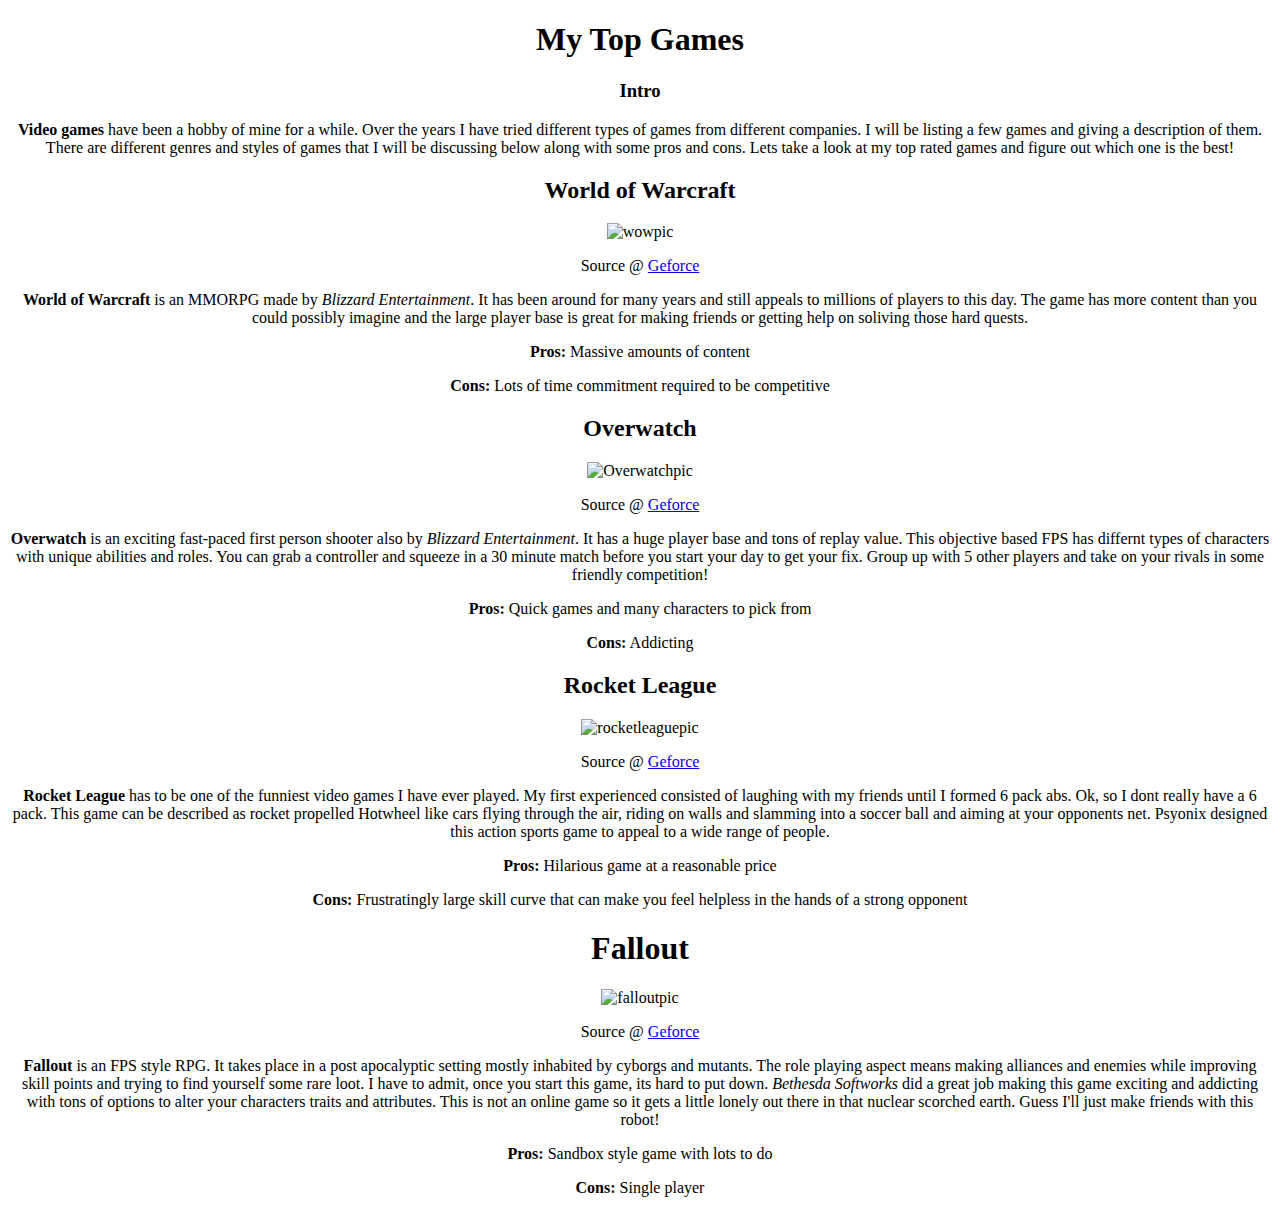
==== index.html @ b5db2b23 "add fallout game description, pros, and cons" ====
<!DOCTYPE html>
<html>
<head>
	<title>FavoriteVideoGames</title>
</head>

<body>

  <center>
    <h1>My Top Games</h1>

    <h3>Intro</h3>

    <p>
       <strong>Video games</strong> have been a hobby of mine for a while. Over the years I have tried different types of games from different companies. I will be listing a few games and giving a description of them. There are different genres and styles of games that I will be discussing below along with some pros and cons. Lets take a look at my top rated games and figure out which one is the best!
    </p>

    <h2>World of Warcraft</h2>

    <img src="D:/codingstuff/wowpic.jpg" alt="wowpic" />

    <p>Source @ <a href="https://www.geforce.com/games-applications/pc-games/world-of-warcraft-mists-of-pandaria/screenshots">Geforce</a></p>

  	<p>
  	<strong>World of Warcraft</strong> is an MMORPG made by <i>Blizzard Entertainment</i>. It has been around for many years and still appeals to millions of players to this day. The game has more content than you could possibly imagine and the large player base is great for making friends or getting help on soliving those hard quests.
  	</p>
  	<p><strong>Pros:</strong> Massive amounts of content</p>
  	<p><strong>Cons:</strong> Lots of time commitment required to be competitive</p>

    <h2>Overwatch</h2>

    <img src="D:/codingstuff/overwatchpic.jpg" alt="Overwatchpic" />

    <p>Source @ <a href="https://www.geforce.com/games-applications/pc-games/overwatch/screenshots">Geforce</a></p>

    <p><strong>Overwatch</strong> is an exciting fast-paced first person shooter also by <i>Blizzard Entertainment</i>. It has a huge player base and tons of replay value. This objective based FPS has differnt types of characters with unique abilities and roles. You can grab a controller and squeeze in a 30 minute match before you start your day to get your fix. Group up with 5 other players and take on your rivals in some friendly competition!
    </p>
    <p><strong>Pros:</strong> Quick games and many characters to pick from</p>
    <p><strong>Cons:</strong> Addicting</p>

    <h2>Rocket League</h2>

    <img src="D:/codingstuff/rocketleaguepic.jpg" alt="rocketleaguepic" />

    <p>Source @ <a href="https://www.geforce.com/games-applications/pc-games/rocket-league/screenshots">Geforce</a>
    </p>

    <p><strong>Rocket League</strong> has to be one of the funniest video games I have ever played. My first experienced consisted of laughing with my friends until I formed 6 pack abs. Ok, so I dont really have a 6 pack. This game can be described as rocket propelled Hotwheel like cars flying through the air, riding on walls and slamming into a soccer ball and aiming at your opponents net. Psyonix designed this action sports game to appeal to a wide range of people.</p>
    <p><strong>Pros:</strong> Hilarious game at a reasonable price</p>
    <p><strong>Cons:</strong> Frustratingly large skill curve that can make you feel helpless in the hands of a strong opponent</p>

    <h1>Fallout</h1>

    <img src="D:/codingstuff/falloutpic.jpg" alt="falloutpic" />

    <p>Source @ <a href="https://www.geforce.com/games-applications/pc-games/fallout-4/screenshots">Geforce</a>
    </p>

    <p><strong>Fallout</strong> is an FPS style RPG. It takes place in a post apocalyptic setting mostly inhabited by cyborgs and mutants. The role playing aspect means making alliances and enemies while improving skill points and trying to find yourself some rare loot. I have to admit, once you start this game, its hard to put down. <i>Bethesda Softworks</i> did a great job making this game exciting and addicting with tons of options to alter your characters traits and attributes. This is not an online game so it gets a little lonely out there in that nuclear scorched earth. Guess I'll just make friends with this robot!</p>
    <p><strong>Pros:</strong> Sandbox style game with lots to do</p>
    <p><strong>Cons:</strong> Single player</p>

    


   </center>   


</body>
</html>
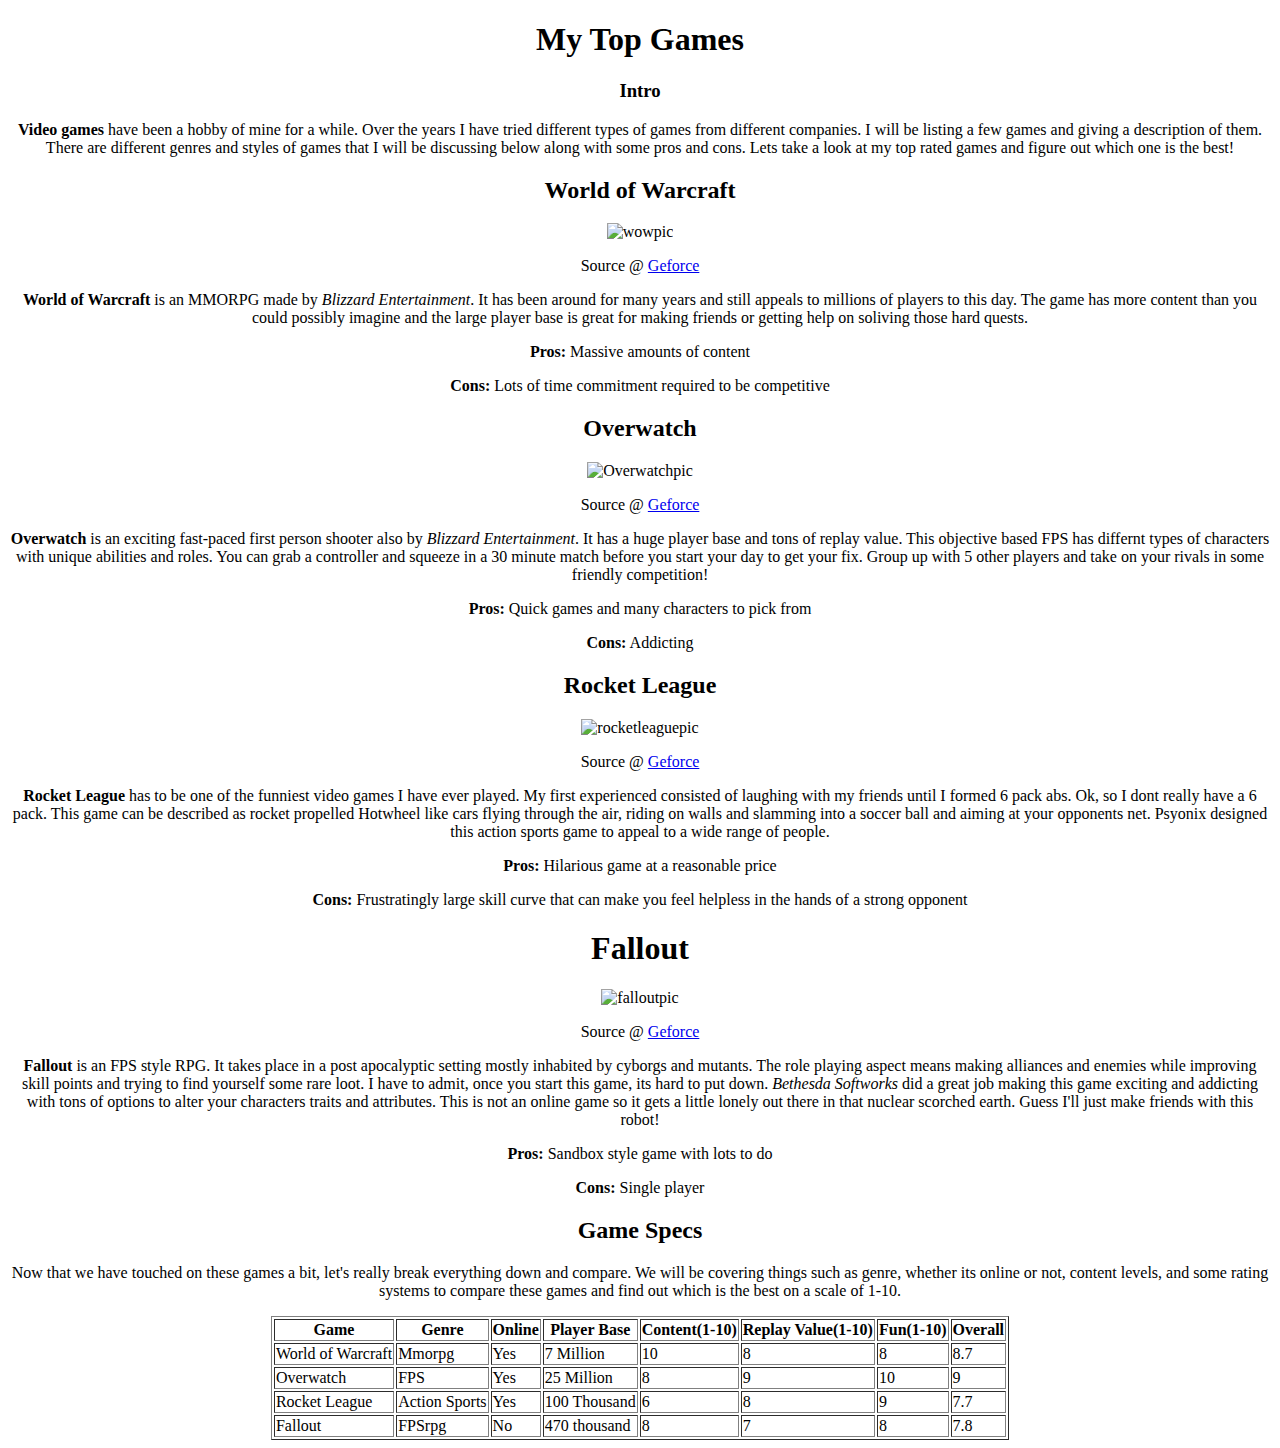
==== commit 7b30a1e9: "add game specs intro paragraph and game spec table" ====
--- a/index.html
+++ b/index.html
@@ -60,7 +60,64 @@
     <p><strong>Pros:</strong> Sandbox style game with lots to do</p>
     <p><strong>Cons:</strong> Single player</p>
 
-    
+    <h2>Game Specs</h2>
+
+    <p>Now that we have touched on these games a bit, let's really break everything down and compare. We will be covering things such as genre, whether its online or not, content levels, and some rating systems to compare these games and find out which is the best on a scale of 1-10.</p>
+
+    <table border="1">
+      <tr>
+        <th><strong>Game</strong></th>
+        <th><strong>Genre</strong></th>
+        <th><strong>Online</strong></th>
+        <th><strong>Player Base</strong></th>
+        <th><strong>Content(1-10)</strong></th>
+        <th><strong>Replay Value(1-10)</strong></th>
+        <th><strong>Fun(1-10)</strong></th>
+        <th><strong>Overall</strong></th>
+      </tr>
+      <tr>
+        <td>World of Warcraft</td>
+        <td>Mmorpg</td>
+        <td>Yes</td>
+        <td>7 Million</td>
+        <td>10</td>
+        <td>8</td>
+        <td>8</td>
+        <td>8.7</td>
+      </tr>
+      <tr>
+        <td>Overwatch</td>
+        <td>FPS</td>
+        <td>Yes</td>
+        <td>25 Million</td>
+        <td>8</td>
+        <td>9</td>
+        <td>10</td>
+        <td>9</td>
+      </tr>
+      <tr>
+        <td>Rocket League</td>
+        <td>Action Sports</td>
+        <td>Yes</td>
+        <td>100 Thousand</td>
+        <td>6</td>
+        <td>8</td>
+        <td>9</td>
+        <td>7.7</td>
+      </tr>
+      <tr>
+        <td>Fallout</td>
+        <td>FPSrpg</td>
+        <td>No</td>
+        <td>470 thousand</td>
+        <td>8</td>
+        <td>7</td>
+        <td>8</td>
+        <td>7.8</td>
+      </tr>
+    </table>      
+
+
 
 
    </center>   
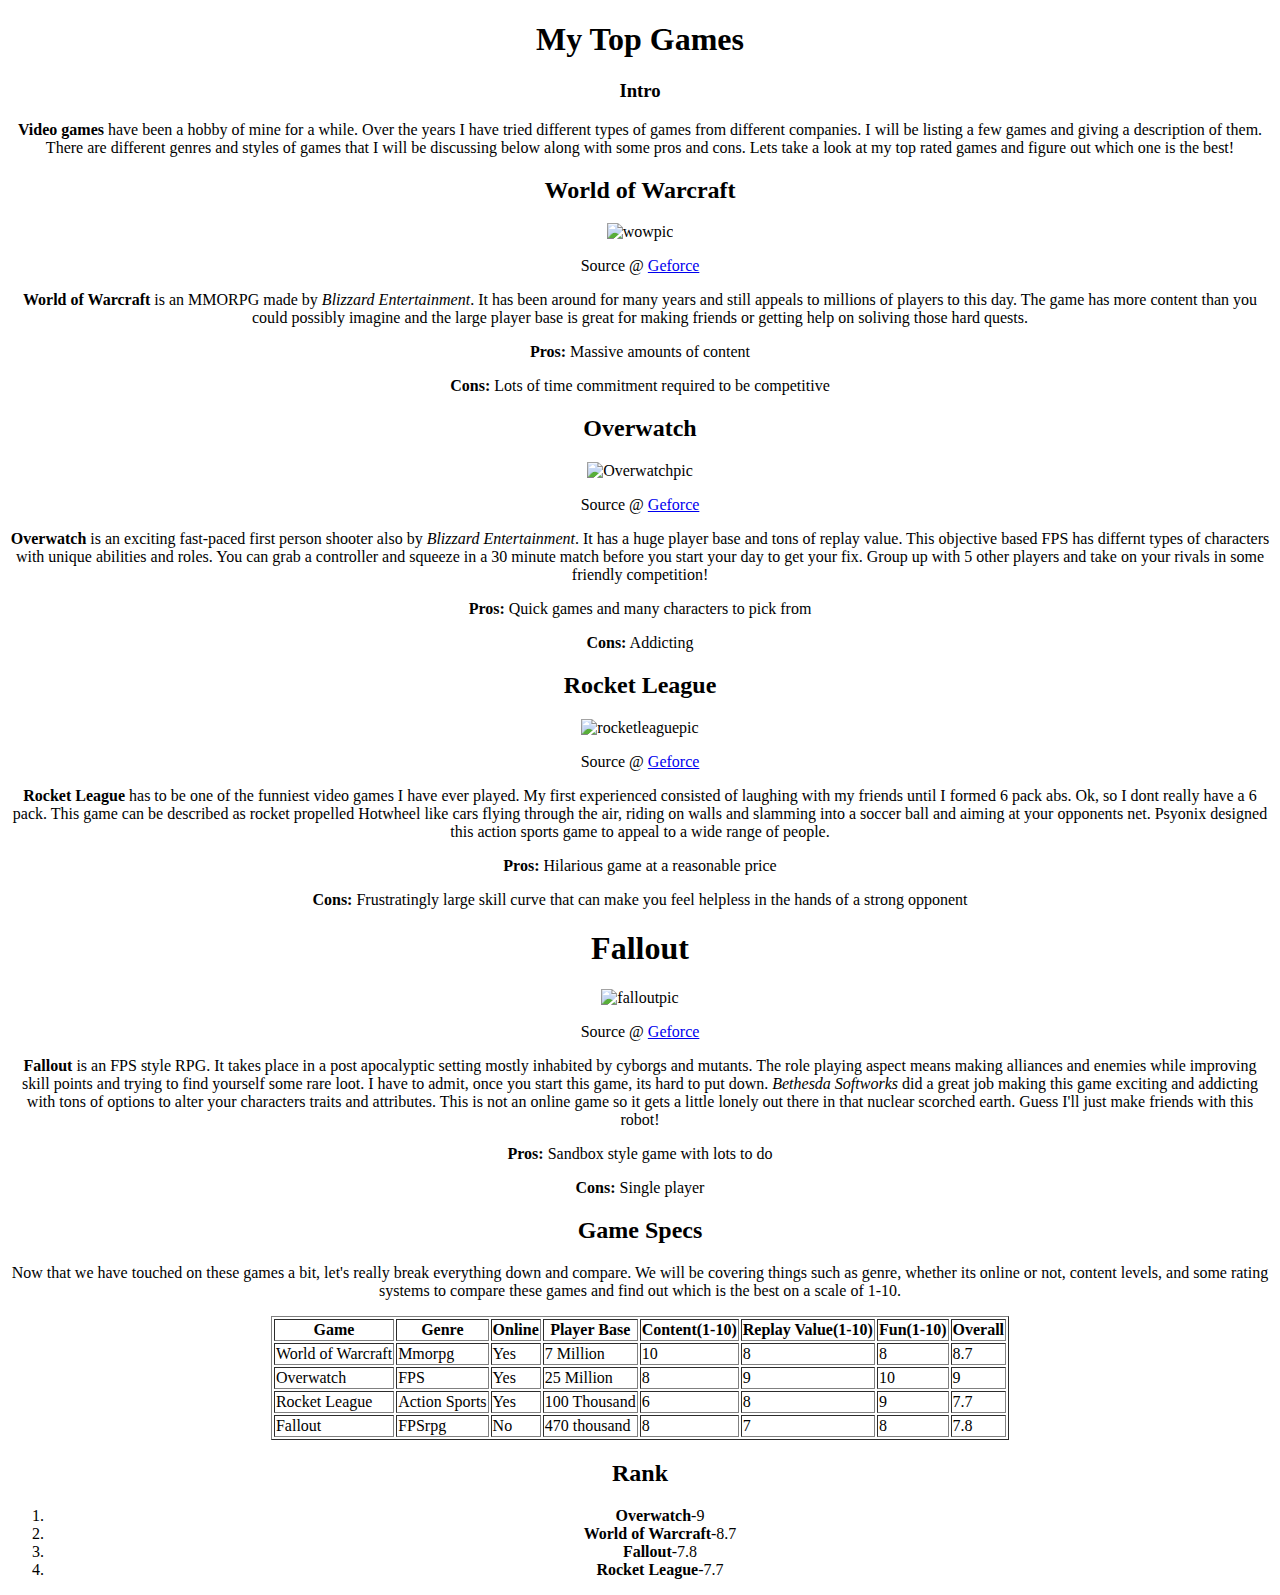
==== commit f2ba2026: "List game ranks from best to worst and score" ====
--- a/index.html
+++ b/index.html
@@ -117,7 +117,14 @@
       </tr>
     </table>      
 
+    <h2>Rank</h2>
 
+    <ol>
+      <li><strong>Overwatch</strong>-9</li>
+      <li><strong>World of Warcraft</strong>-8.7</li>
+      <li><strong>Fallout</strong>-7.8</li>
+      <li><strong>Rocket League</strong>-7.7</li>
+    </ol>  
 
 
    </center>   
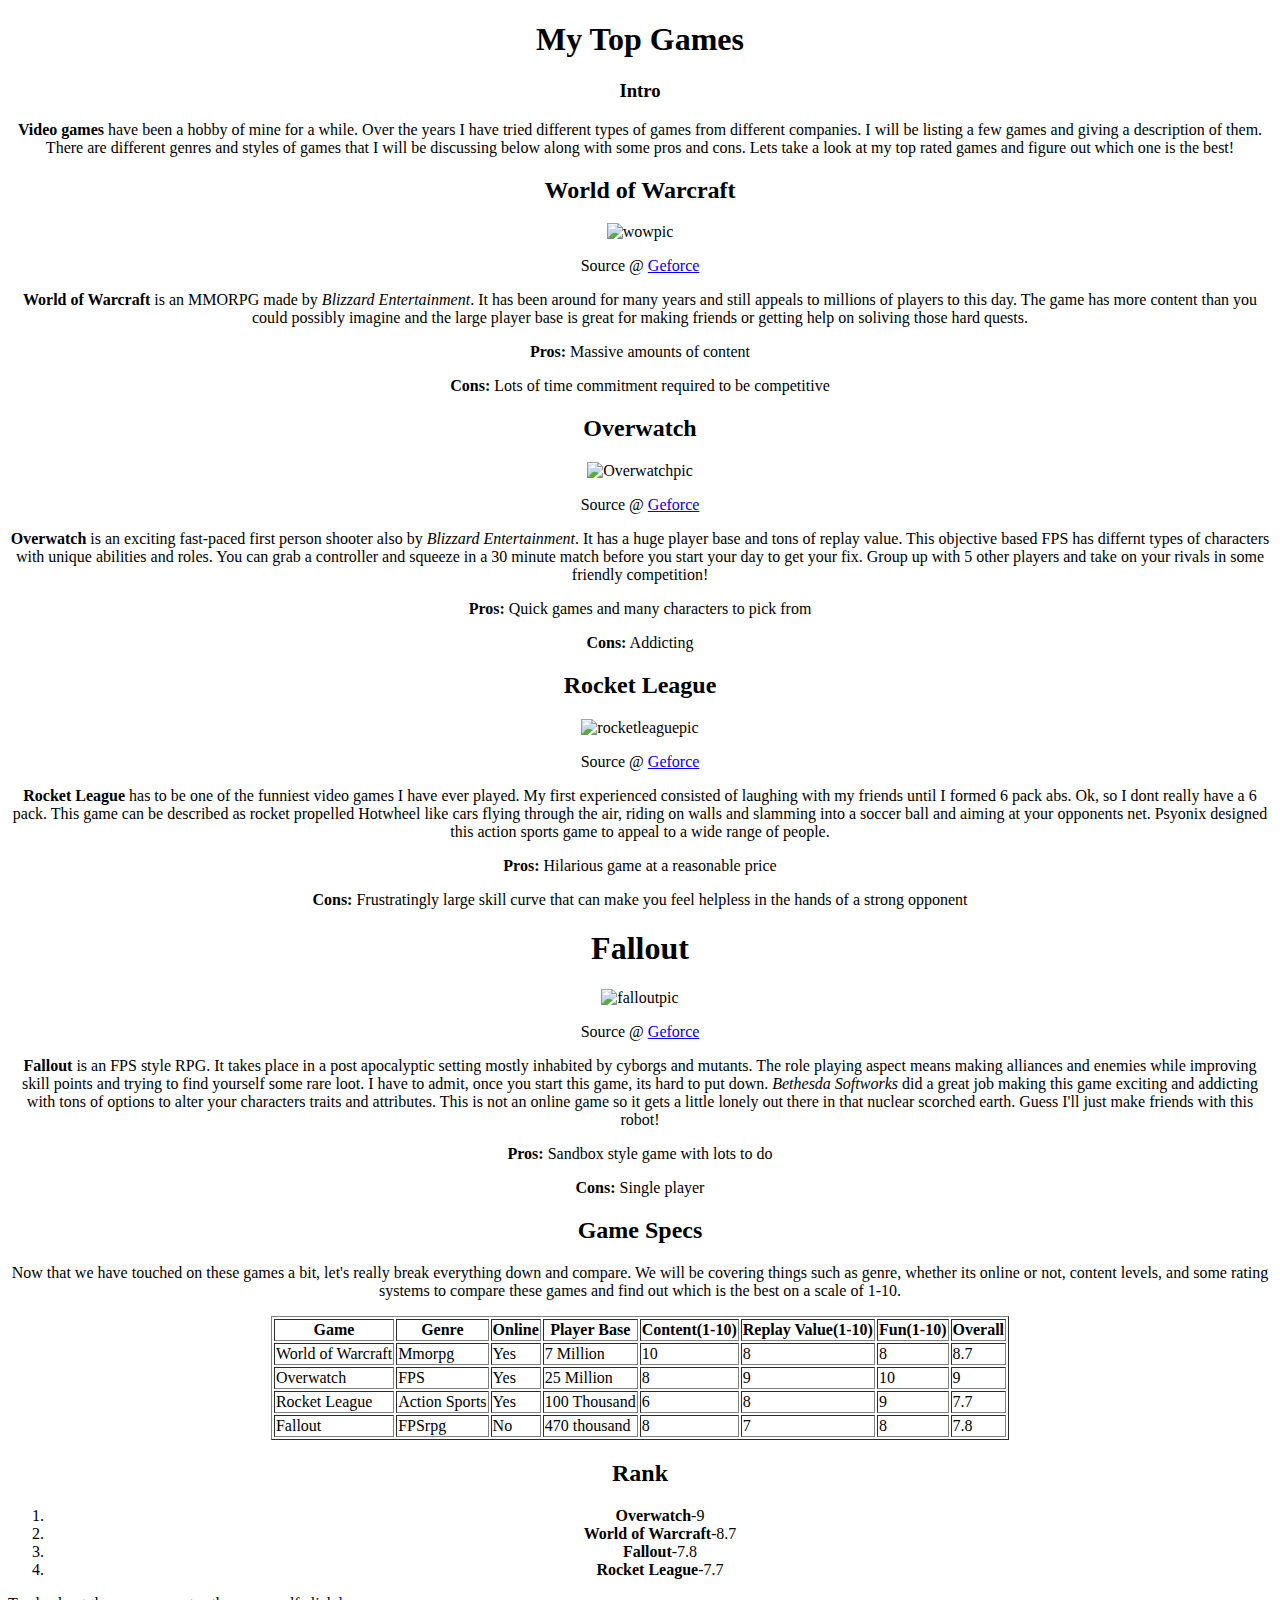
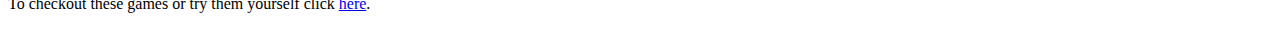
==== commit 52689f54: "link home page to games.html" ====
--- a/index.html
+++ b/index.html
@@ -17,7 +17,7 @@
 
     <h2>World of Warcraft</h2>
 
-    <img src="D:/codingstuff/wowpic.jpg" alt="wowpic" />
+    <img src="D:/codingstuff/pics/wowpic.jpg" alt="wowpic" />
 
     <p>Source @ <a href="https://www.geforce.com/games-applications/pc-games/world-of-warcraft-mists-of-pandaria/screenshots">Geforce</a></p>
 
@@ -29,7 +29,7 @@
 
     <h2>Overwatch</h2>
 
-    <img src="D:/codingstuff/overwatchpic.jpg" alt="Overwatchpic" />
+    <img src="D:/codingstuff/pics/overwatchpic.jpg" alt="Overwatchpic" />
 
     <p>Source @ <a href="https://www.geforce.com/games-applications/pc-games/overwatch/screenshots">Geforce</a></p>
 
@@ -40,7 +40,7 @@
 
     <h2>Rocket League</h2>
 
-    <img src="D:/codingstuff/rocketleaguepic.jpg" alt="rocketleaguepic" />
+    <img src="D:/codingstuff/pics/rocketleaguepic.jpg" alt="rocketleaguepic" />
 
     <p>Source @ <a href="https://www.geforce.com/games-applications/pc-games/rocket-league/screenshots">Geforce</a>
     </p>
@@ -51,7 +51,7 @@
 
     <h1>Fallout</h1>
 
-    <img src="D:/codingstuff/falloutpic.jpg" alt="falloutpic" />
+    <img src="D:/codingstuff/pics/falloutpic.jpg" alt="falloutpic" />
 
     <p>Source @ <a href="https://www.geforce.com/games-applications/pc-games/fallout-4/screenshots">Geforce</a>
     </p>
@@ -127,7 +127,11 @@
     </ol>  
 
 
-   </center>   
+   </center>  
+
+   <p>
+   To checkout these games or try them yourself click <a href="../MatthewShepherd.github.io/games.html">here</a>.
+   </p>
 
 
 </body>
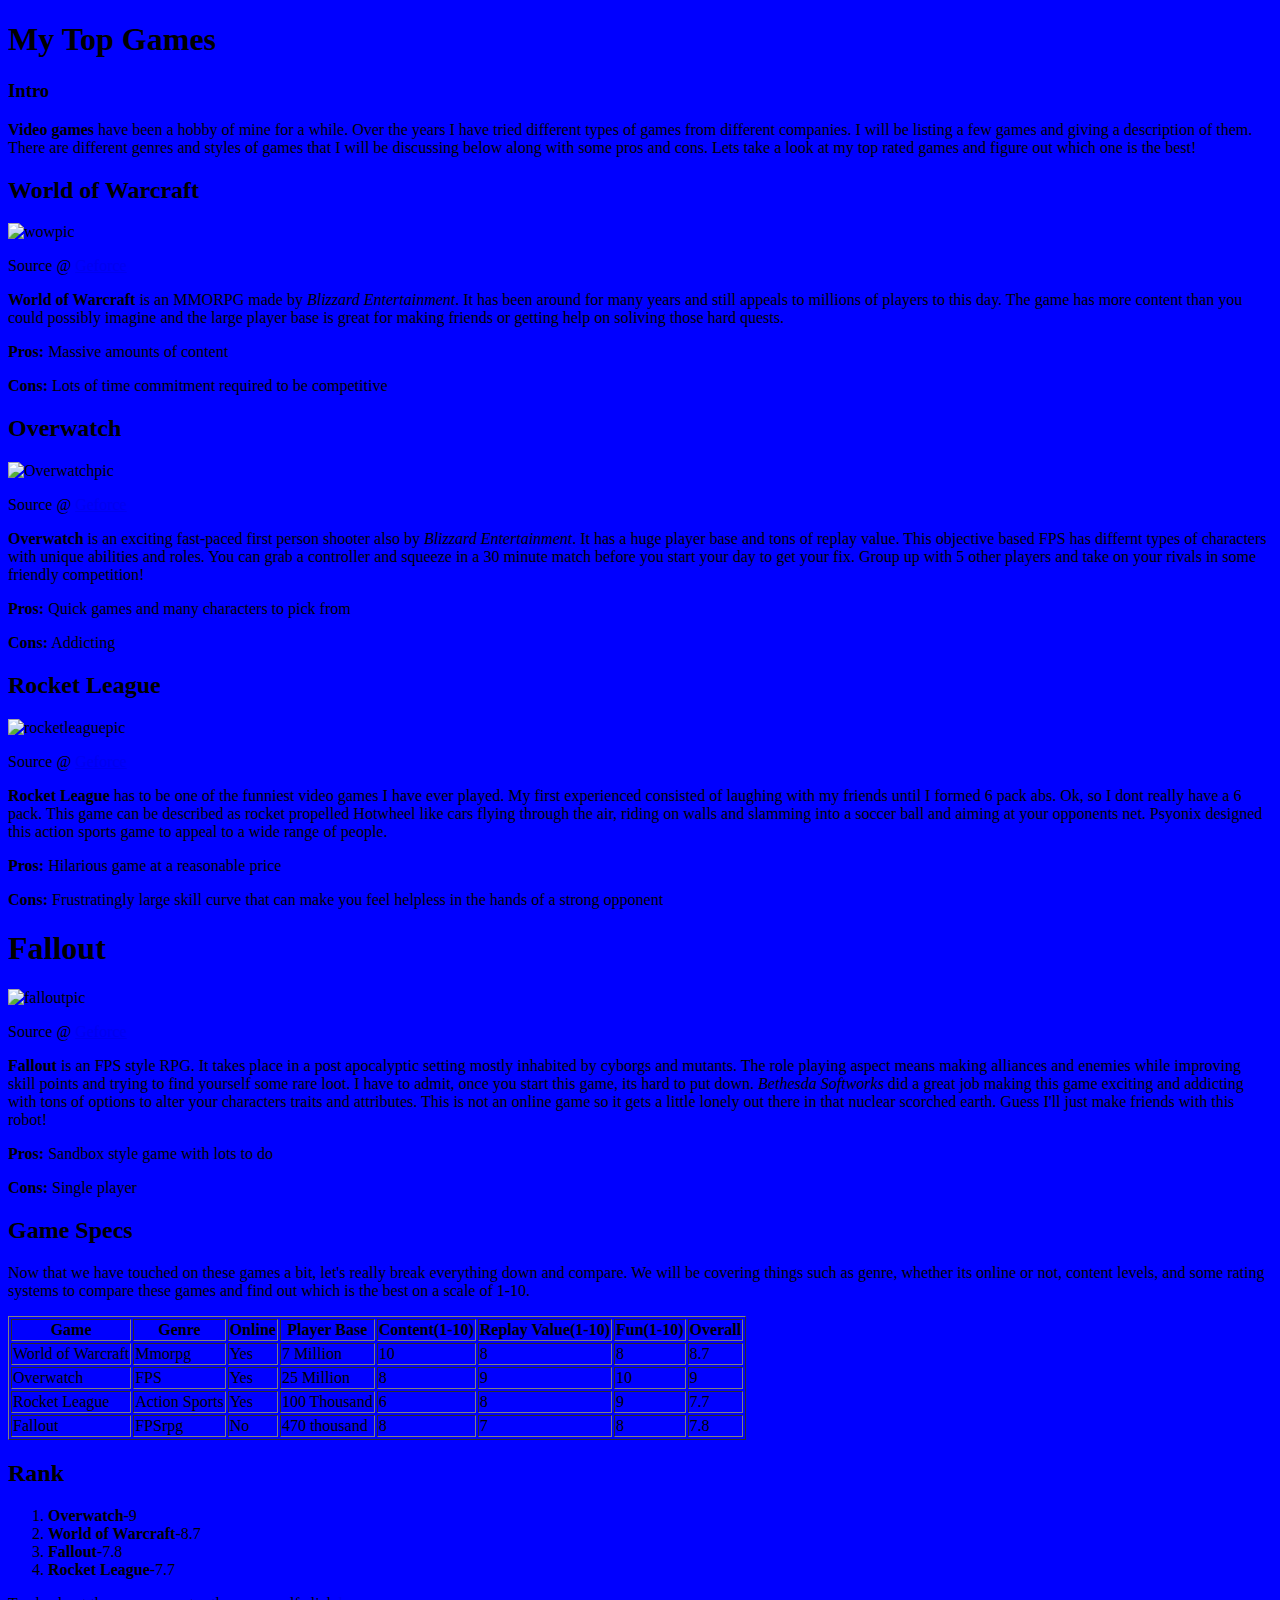
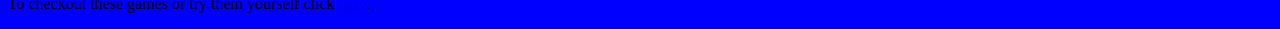
==== commit 534c1771: "initial commit css solo project" ====
--- a/index.html
+++ b/index.html
@@ -2,11 +2,13 @@
 <html>
 <head>
 	<title>FavoriteVideoGames</title>
+
+	<link rel="stylesheet" href="styles.css" type="text/css">
 </head>
 
 <body>
 
-  <center>
+
     <h1>My Top Games</h1>
 
     <h3>Intro</h3>
@@ -127,7 +129,7 @@
     </ol>  
 
 
-   </center>  
+  
 
    <p>
    To checkout these games or try them yourself click <a href="../MatthewShepherd.github.io/games.html">here</a>.
--- a/styles.css
+++ b/styles.css
@@ -0,0 +1,3 @@
+body {
+	background: blue;
+}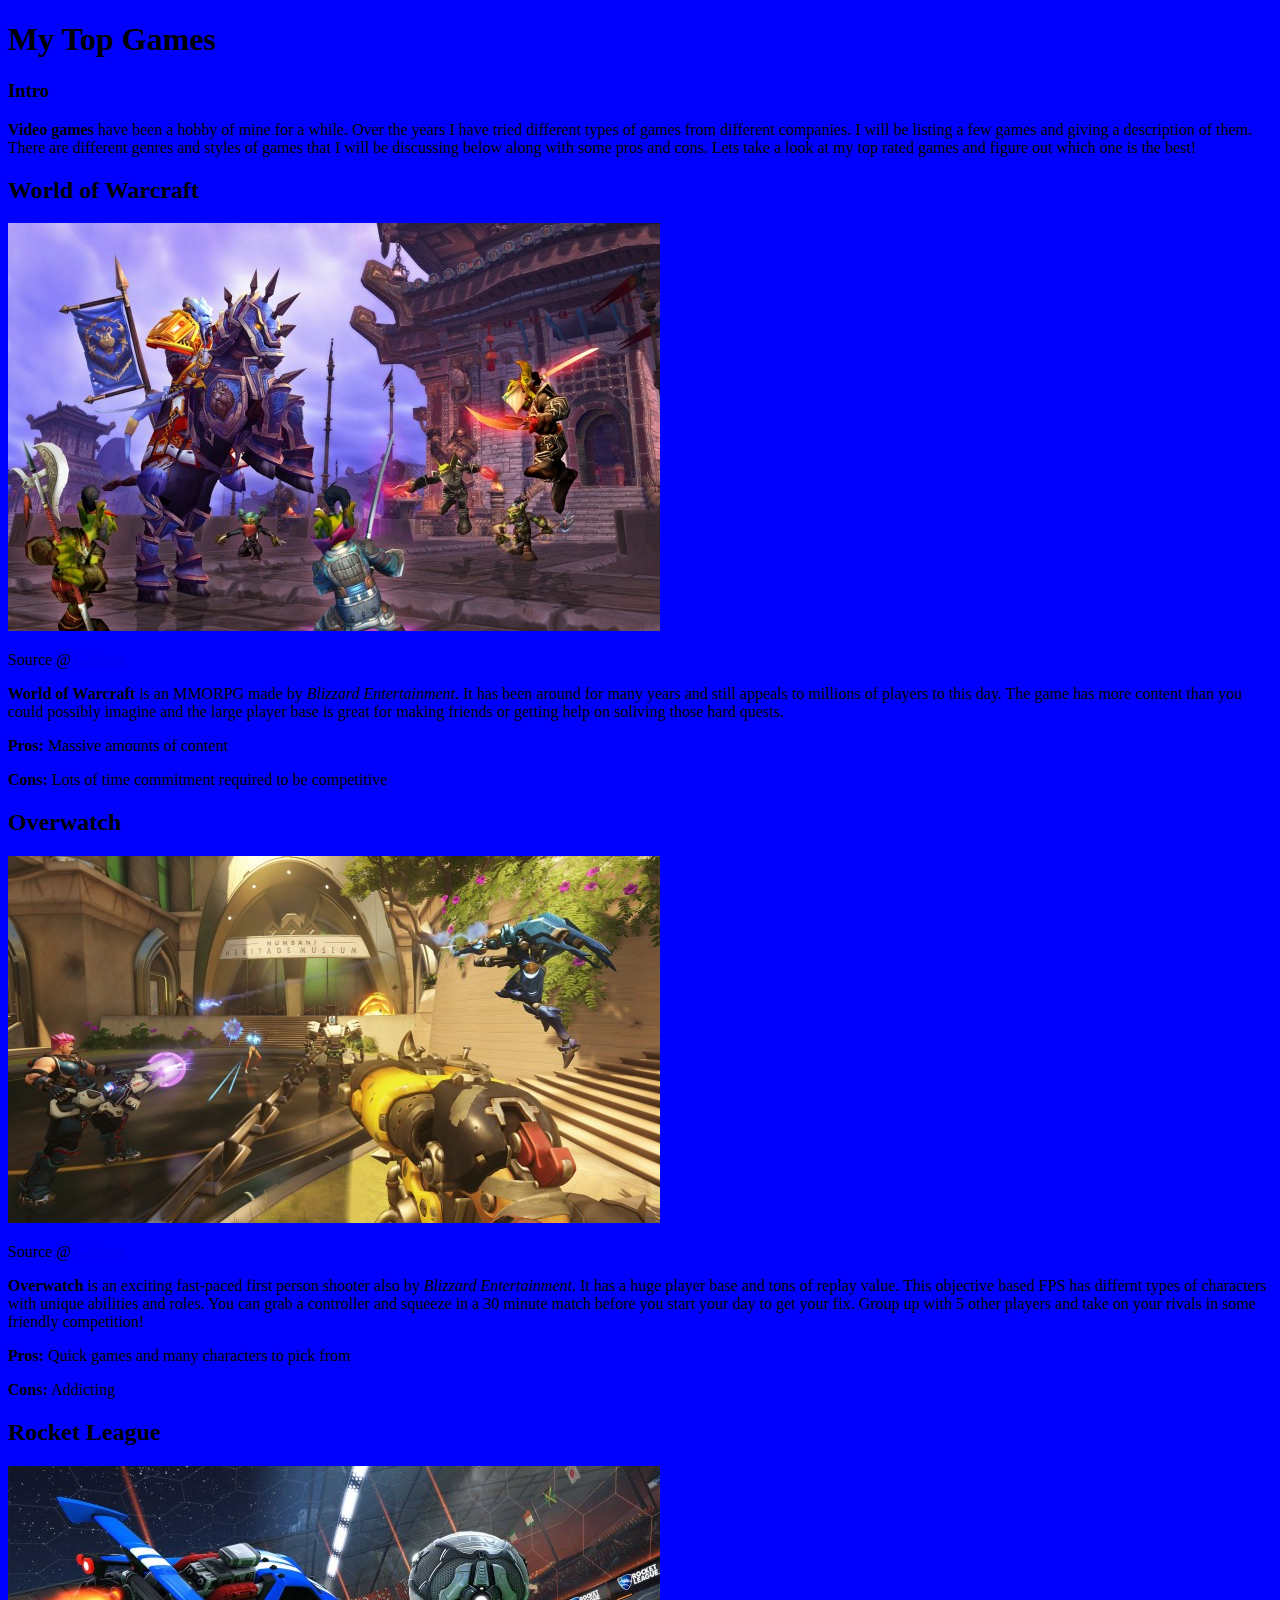
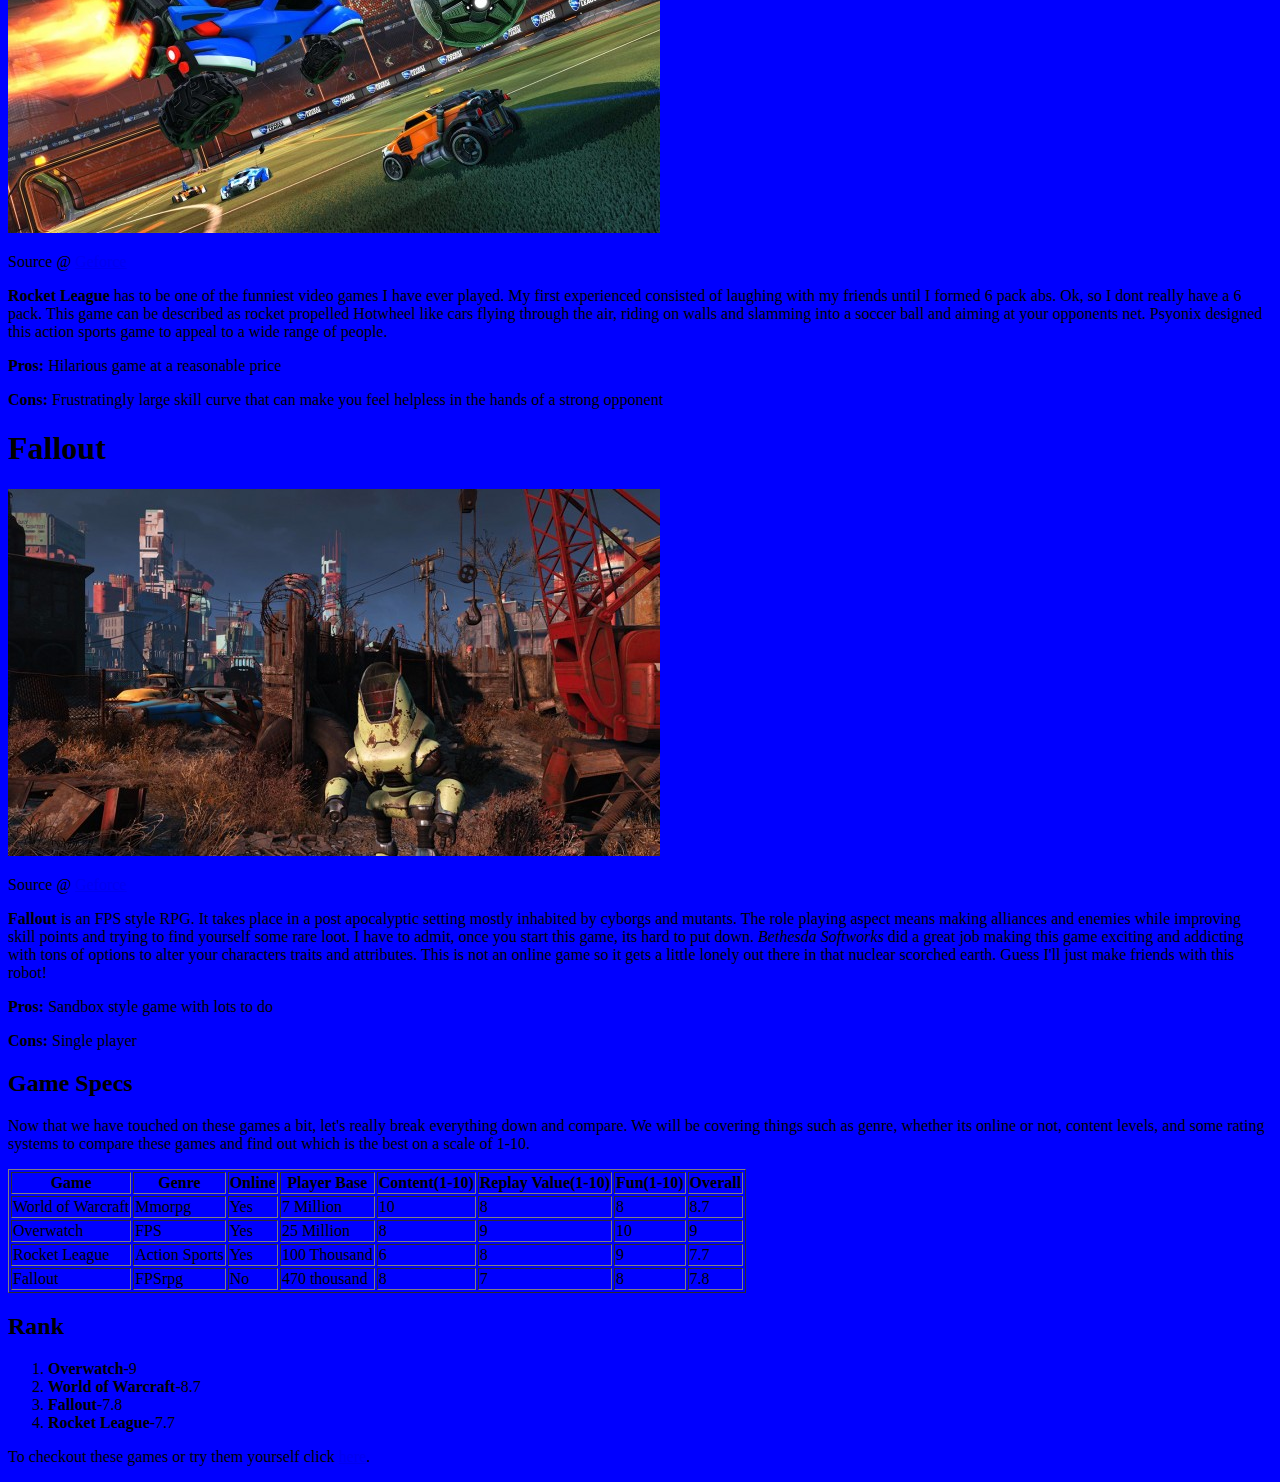
==== commit 5cf24fb7: "change location of pics folder to matthewshepherd.github.io" ====
--- a/index.html
+++ b/index.html
@@ -4,6 +4,7 @@
 	<title>FavoriteVideoGames</title>
 
 	<link rel="stylesheet" href="styles.css" type="text/css">
+
 </head>
 
 <body>
@@ -19,7 +20,7 @@
 
     <h2>World of Warcraft</h2>
 
-    <img src="D:/codingstuff/pics/wowpic.jpg" alt="wowpic" />
+    <img src="pics/wowpic.jpg" alt="wowpic" />
 
     <p>Source @ <a href="https://www.geforce.com/games-applications/pc-games/world-of-warcraft-mists-of-pandaria/screenshots">Geforce</a></p>
 
@@ -31,7 +32,7 @@
 
     <h2>Overwatch</h2>
 
-    <img src="D:/codingstuff/pics/overwatchpic.jpg" alt="Overwatchpic" />
+    <img src="pics/overwatchpic.jpg" alt="Overwatchpic" />
 
     <p>Source @ <a href="https://www.geforce.com/games-applications/pc-games/overwatch/screenshots">Geforce</a></p>
 
@@ -42,7 +43,7 @@
 
     <h2>Rocket League</h2>
 
-    <img src="D:/codingstuff/pics/rocketleaguepic.jpg" alt="rocketleaguepic" />
+    <img src="pics/rocketleaguepic.jpg" alt="rocketleaguepic" />
 
     <p>Source @ <a href="https://www.geforce.com/games-applications/pc-games/rocket-league/screenshots">Geforce</a>
     </p>
@@ -53,7 +54,7 @@
 
     <h1>Fallout</h1>
 
-    <img src="D:/codingstuff/pics/falloutpic.jpg" alt="falloutpic" />
+    <img src="pics/falloutpic.jpg" alt="falloutpic" />
 
     <p>Source @ <a href="https://www.geforce.com/games-applications/pc-games/fallout-4/screenshots">Geforce</a>
     </p>
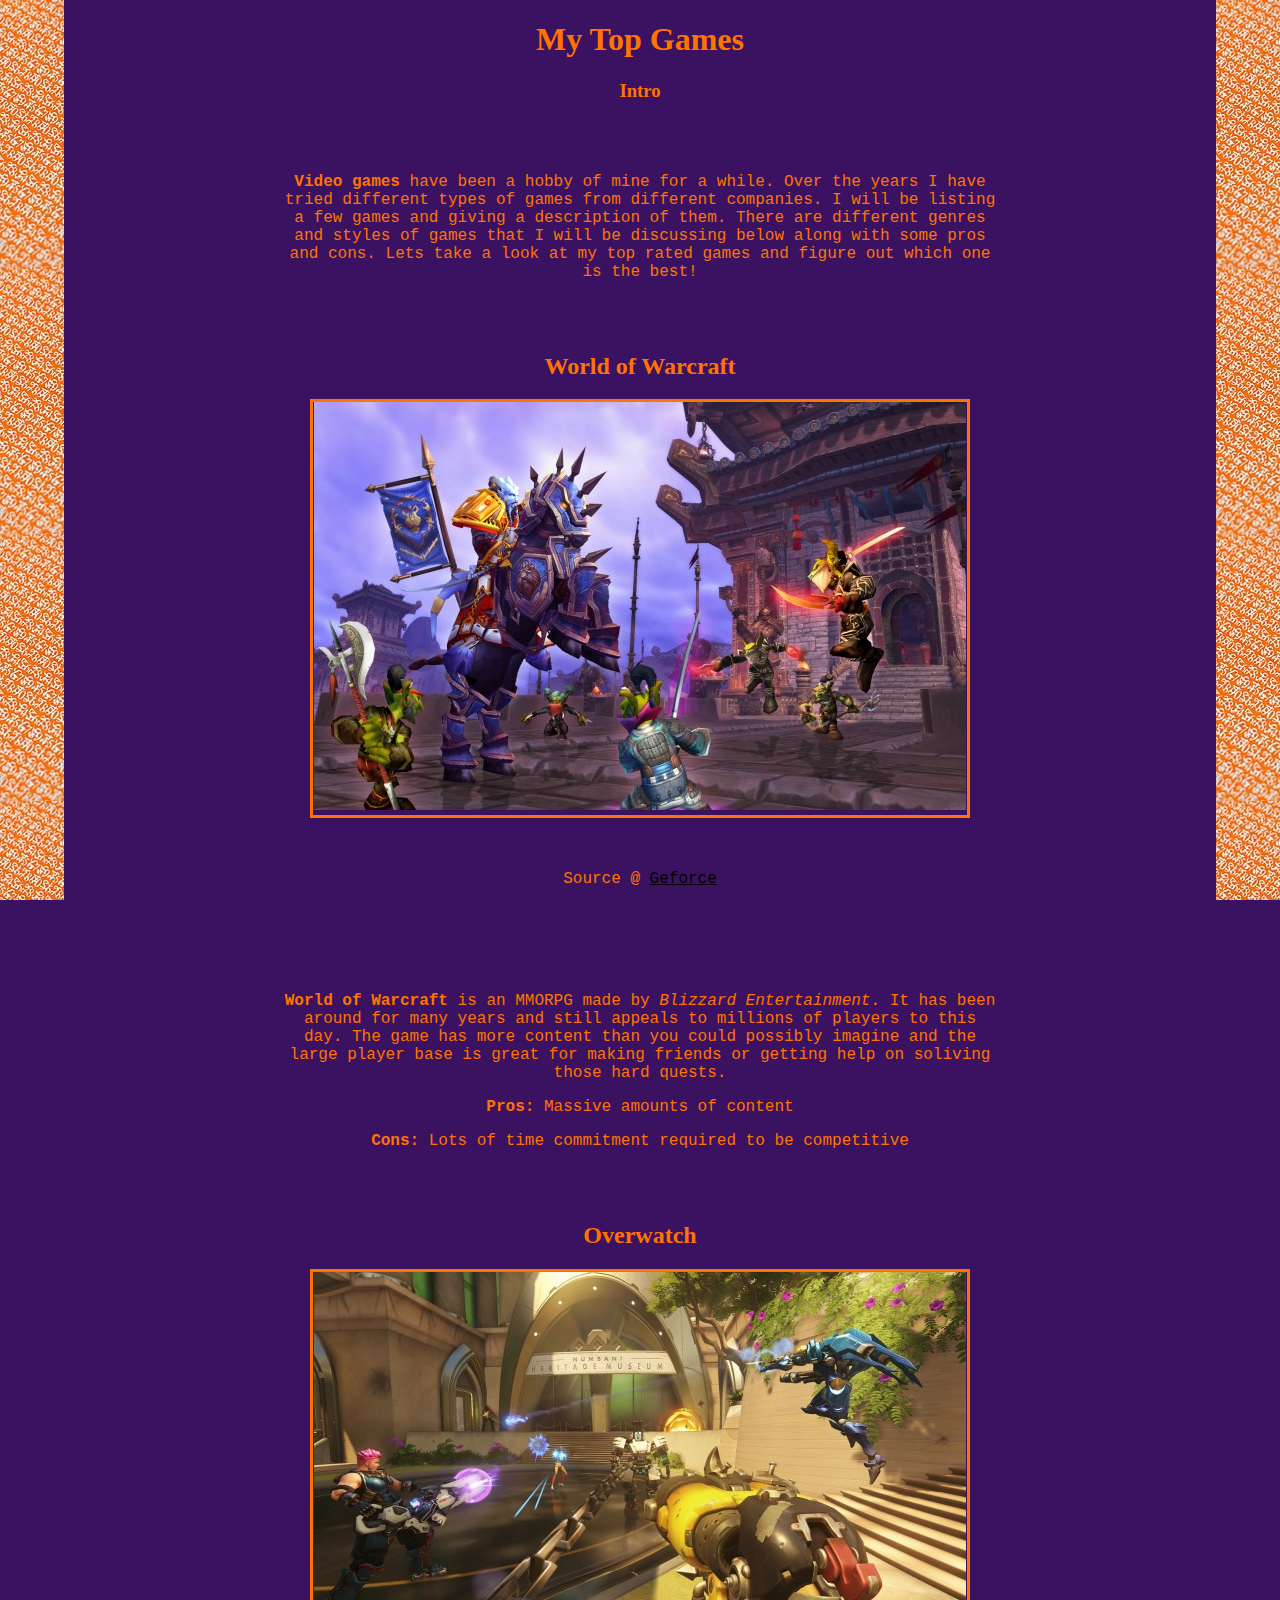
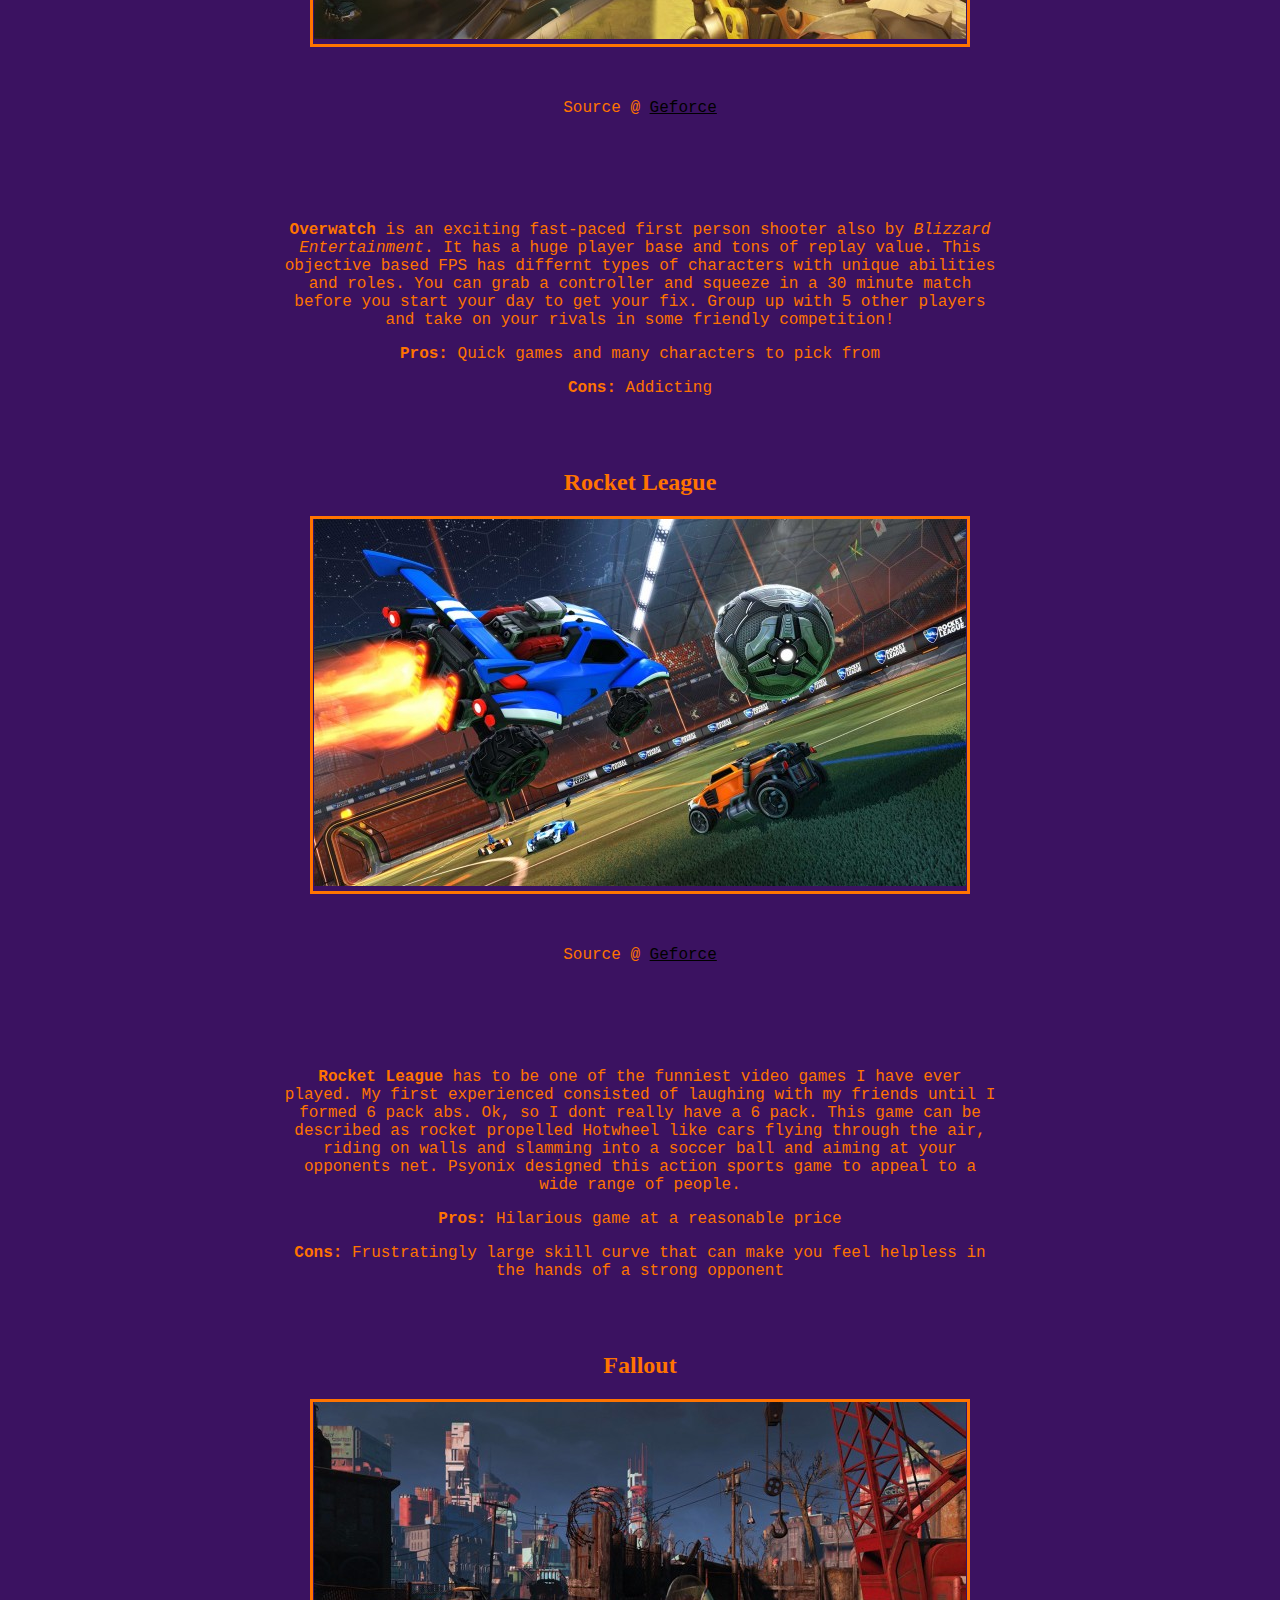
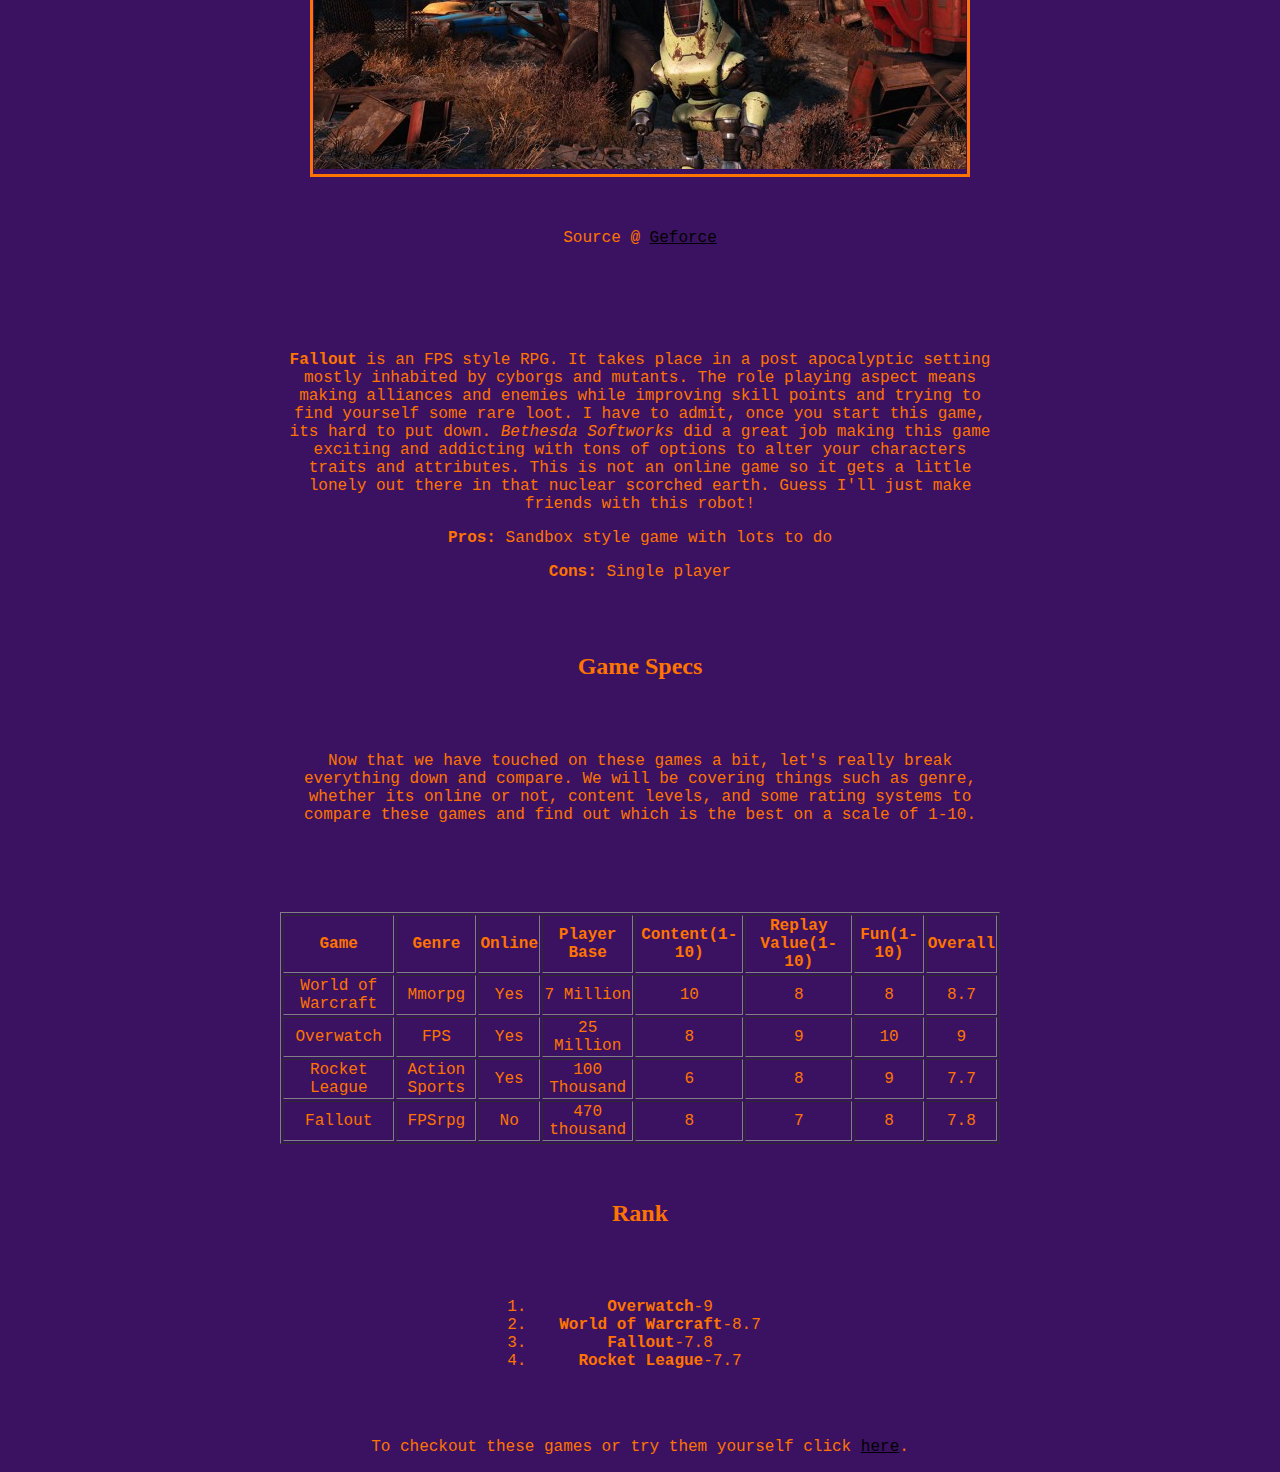
==== commit 3c74c729: "final commit assignment 3.5" ====
--- a/index.html
+++ b/index.html
@@ -9,64 +9,111 @@
 
 <body>
 
+  <div id="lefty"> </div>
+  <div id="righty"> </div>
+  <div id="topy"> </div>
+  <div id="bottomy"> </div>
 
+  <div class="headers">
     <h1>My Top Games</h1>
+  </div>  
 
+  <div class="headers">
     <h3>Intro</h3>
+  </div>
 
+  <div class="mainContent">
     <p>
        <strong>Video games</strong> have been a hobby of mine for a while. Over the years I have tried different types of games from different companies. I will be listing a few games and giving a description of them. There are different genres and styles of games that I will be discussing below along with some pros and cons. Lets take a look at my top rated games and figure out which one is the best!
     </p>
+  </div>  
+  
+  <div class="headers">
+    <h2>World of Warcraft</h2>
+  </div>
+    
+  <div class="pictures">
+    <img src="pics/wowpic.jpg" alt="wowpic" />
+  </div>  
+  
+  <div class="mainContent">
+    <p>Source @ <a href="https://www.geforce.com/games-applications/pc-games/world-of-warcraft-mists-of-pandaria/screenshots">Geforce</a></p>
+  </div>
 
-    <h2>World of Warcraft</h2>
-
-    <img src="pics/wowpic.jpg" alt="wowpic" />
-
-    <p>Source @ <a href="https://www.geforce.com/games-applications/pc-games/world-of-warcraft-mists-of-pandaria/screenshots">Geforce</a></p>
-
+  <div class="mainContent">
   	<p>
   	<strong>World of Warcraft</strong> is an MMORPG made by <i>Blizzard Entertainment</i>. It has been around for many years and still appeals to millions of players to this day. The game has more content than you could possibly imagine and the large player base is great for making friends or getting help on soliving those hard quests.
   	</p>
   	<p><strong>Pros:</strong> Massive amounts of content</p>
   	<p><strong>Cons:</strong> Lots of time commitment required to be competitive</p>
+  </div>
 
+  <div class="headers">
     <h2>Overwatch</h2>
+  </div>
+    
+  <div class="pictures">
+    <img src="pics/overwatchpic.jpg" alt="Overwatchpic" />
+  </div>  
 
-    <img src="pics/overwatchpic.jpg" alt="Overwatchpic" />
-
+  <div class="mainContent">
     <p>Source @ <a href="https://www.geforce.com/games-applications/pc-games/overwatch/screenshots">Geforce</a></p>
-
+  </div>
+  
+  <div class="mainContent">  
     <p><strong>Overwatch</strong> is an exciting fast-paced first person shooter also by <i>Blizzard Entertainment</i>. It has a huge player base and tons of replay value. This objective based FPS has differnt types of characters with unique abilities and roles. You can grab a controller and squeeze in a 30 minute match before you start your day to get your fix. Group up with 5 other players and take on your rivals in some friendly competition!
     </p>
     <p><strong>Pros:</strong> Quick games and many characters to pick from</p>
     <p><strong>Cons:</strong> Addicting</p>
+  </div>  
 
+  <div class="headers">
     <h2>Rocket League</h2>
-
+  </div>
+    
+  <div class="pictures">
     <img src="pics/rocketleaguepic.jpg" alt="rocketleaguepic" />
-
+  </div>  
+  
+  <div class="mainContent">
     <p>Source @ <a href="https://www.geforce.com/games-applications/pc-games/rocket-league/screenshots">Geforce</a>
     </p>
-
+  </div>  
+  
+  <div class="mainContent">
     <p><strong>Rocket League</strong> has to be one of the funniest video games I have ever played. My first experienced consisted of laughing with my friends until I formed 6 pack abs. Ok, so I dont really have a 6 pack. This game can be described as rocket propelled Hotwheel like cars flying through the air, riding on walls and slamming into a soccer ball and aiming at your opponents net. Psyonix designed this action sports game to appeal to a wide range of people.</p>
     <p><strong>Pros:</strong> Hilarious game at a reasonable price</p>
     <p><strong>Cons:</strong> Frustratingly large skill curve that can make you feel helpless in the hands of a strong opponent</p>
+  </div>  
 
-    <h1>Fallout</h1>
+  <div class="headers">
+    <h2>Fallout</h2>
+  </div>  
+  
+  <div class="pictures">
+    <img src="pics/falloutpic.jpg" alt="falloutpic" />
+  </div>  
 
-    <img src="pics/falloutpic.jpg" alt="falloutpic" />
-
+  <div class="mainContent">
     <p>Source @ <a href="https://www.geforce.com/games-applications/pc-games/fallout-4/screenshots">Geforce</a>
     </p>
-
+  </div>  
+  
+  <div class="mainContent">
     <p><strong>Fallout</strong> is an FPS style RPG. It takes place in a post apocalyptic setting mostly inhabited by cyborgs and mutants. The role playing aspect means making alliances and enemies while improving skill points and trying to find yourself some rare loot. I have to admit, once you start this game, its hard to put down. <i>Bethesda Softworks</i> did a great job making this game exciting and addicting with tons of options to alter your characters traits and attributes. This is not an online game so it gets a little lonely out there in that nuclear scorched earth. Guess I'll just make friends with this robot!</p>
     <p><strong>Pros:</strong> Sandbox style game with lots to do</p>
     <p><strong>Cons:</strong> Single player</p>
+  </div>
 
+  <div class="headers">
     <h2>Game Specs</h2>
+  </div>  
 
+  <div class="mainContent">
     <p>Now that we have touched on these games a bit, let's really break everything down and compare. We will be covering things such as genre, whether its online or not, content levels, and some rating systems to compare these games and find out which is the best on a scale of 1-10.</p>
-
+  </div>  
+  
+  <div class="tables">
     <table border="1">
       <tr>
         <th><strong>Game</strong></th>
@@ -119,23 +166,27 @@
         <td>7.8</td>
       </tr>
     </table>      
+  </div>
 
+  <div class="headers">
     <h2>Rank</h2>
-
+  </div>  
+  
+  <div class="mainContent" id="orderedList">
     <ol>
       <li><strong>Overwatch</strong>-9</li>
       <li><strong>World of Warcraft</strong>-8.7</li>
       <li><strong>Fallout</strong>-7.8</li>
       <li><strong>Rocket League</strong>-7.7</li>
     </ol>  
-
+  </div>
 
   
-
+  <footer>
    <p>
    To checkout these games or try them yourself click <a href="../MatthewShepherd.github.io/games.html">here</a>.
    </p>
-
+  </footer>
 
 </body>
 </html>
--- a/styles.css
+++ b/styles.css
@@ -1,3 +1,65 @@
 body {
-	background: blue;
+	max-width: 720px;
+	background: #3b1261;
+	color: #ff7400;
+	font-family: Courier;
+	margin: auto;
+	text-align: center;
+}
+
+#topy, #bottomy, #lefty, #righty {
+    background-image: url("pics/cryptogram pic.jpg"); 
+    position: fixed; 
+}
+
+#lefty, #righty {
+	top: 0;
+	bottom: 0;
+	width: 5%;
+}   
+
+#lefty {
+	left: 0;
+}
+
+#righty {
+	right: 0;
+}
+
+.headers {
+	font-family: Impact;
+}
+
+.pictures {
+	border-style: solid;
+	margin: auto;
+	max-width: 90.75%;
+}
+
+.mainContent {
+	padding-top: 5%;
+	padding-bottom: 5%;
+}
+
+.tables {
+	padding-top: 5%;
+	padding-bottom: 5%;
+}
+
+#orderedList {
+	width: 40%;
+	margin: auto;
+}
+
+a {
+	color: black;
+}
+a:visited {
+	color: white;
+}
+
+@media screen and (max-width: 500px) {
+	#lefty, #righty, #topy, #bottomy {
+		width: initial;
+	}
 }